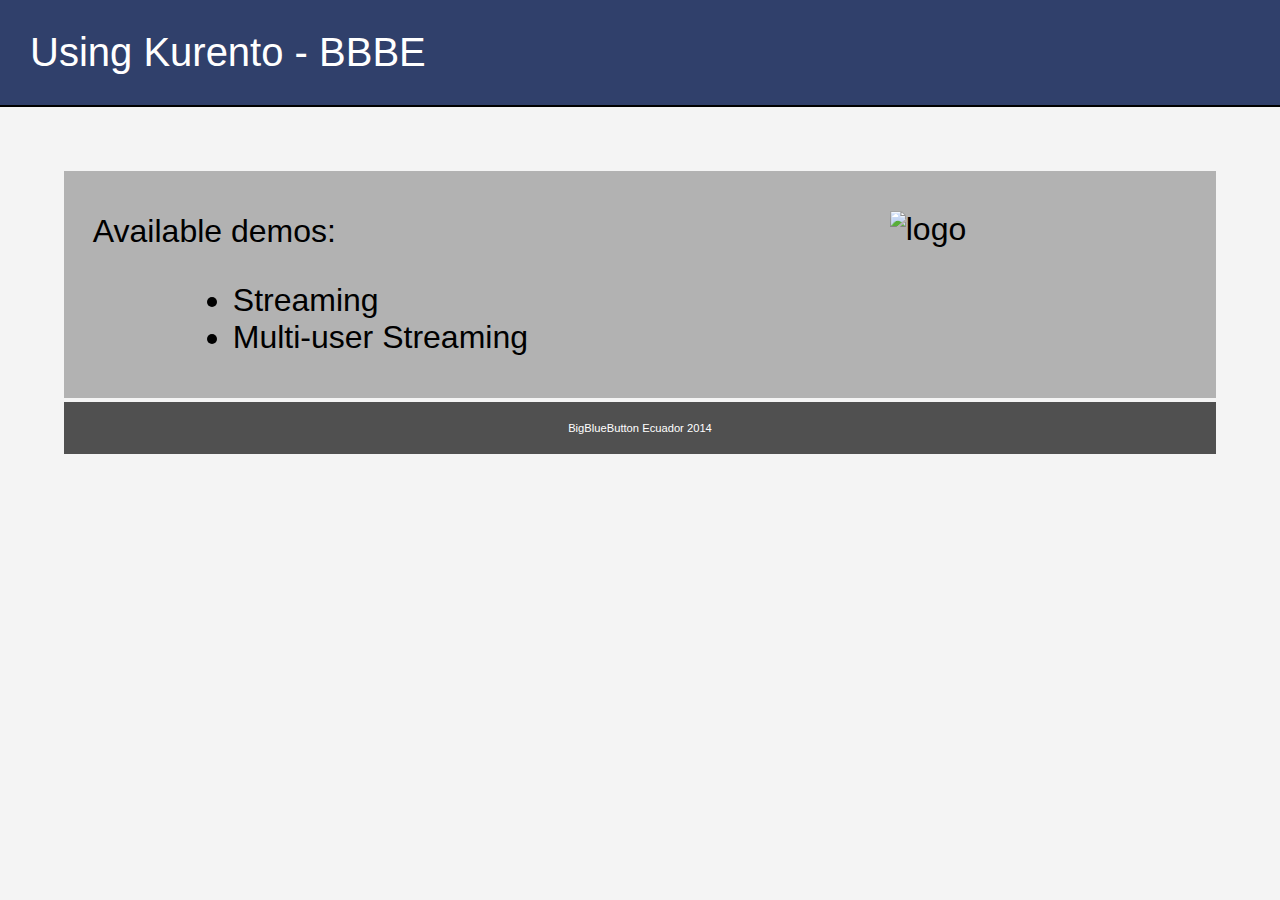
==== src/main/webapp/index.html @ 49fda9c2 "onSessionTerminated method" ====
<!DOCTYPE html>
<html>
    <head>
        <meta http-equiv="Content-Type" content="text/html; charset=UTF-8">
        <title>Using Kurento - BBBE</title>
        <link rel="stylesheet" type="text/css" href="./css/style.css"/>
    </head>
    <body>
        <header class="header">Using Kurento - BBBE</header>
        <section>
            <article class="index-article">
                <p>Available demos:</p>
                <ul>
                    <li><a href="./webrtc/streaming.html">Streaming</a></li>
                    <li><a href="./webrtc/twoUsersStreaming.html">Multi-user Streaming</a></li>
                </ul>
            </article>
            <article class="index-article">
                <img src="./img/bigbluebutton.png" alt="logo">
            </article>
        </section>
        <footer>BigBlueButton Ecuador 2014</footer>
    </body>
</html>
---- src/main/webapp/css/style.css ----
/*
To change this license header, choose License Headers in Project Properties.
To change this template file, choose Tools | Templates
and open the template in the editor.
*/
/* 
    Created on : 07-mar-2014, 10:49:14
    Author     : kalel_000
*/

html, body{
    margin: 0;
    padding: 0;
    width: 100%;
    height: 100%;
    font-family:"Verdana", Sans-serif;
    background-color: #F4F4F4;
}
.header{
    background-color: #30406B;
    border-bottom: 2px solid black;
    font-size: 2.5em;
    padding: 30px;
    color: white;
    text-align: left;
}
section{
    display: inline-block;
    width: 90%;
    margin: 5%;
    margin-bottom: 0;
    background-color: rgba(80,80,80,0.4); 
    font-size: 2em;
    padding-top: 10px;
    padding-bottom: 10px;
}
.streaming-section{text-align: center}
.index-article{
    width: 50%;
    height: 100%;
    display: inline-block;
    float: left;
}
.index-article a{text-decoration: none; color: black}
.index-article:last-child{text-align: center}
.index-article:last-child img{margin: 30px}
article p, article ul{margin-left: 5%}
li{margin-left: 100px}
.streaming-article{
    width: 100%;
    padding-top: 40px;
    padding-bottom: 40px;
}
#streaming-remoteVideo{
    width: 50%;
    display: block;
    margin-left: 25%;
    border: 2px solid black;
    background-color: white;
}
button{
    position: relative;
    vertical-align: top;
    width: 100px;
    height: 100px;
    padding: 0;
    font-size: 15px;
    color: white;
    text-align: center;
    text-shadow: 0 1px 2px rgba(0, 0, 0, 0.25);
    background: #16a085;
    border: 0;
    border-radius: 50px;
    border-bottom: 2px solid #14947b;
    cursor: pointer;
    -webkit-box-shadow: inset 0 -2px #14947b;
    box-shadow: inset 0 -2px #14947b;
}
button:active{
    top: 1px;
    outline: none;
    -webkit-box-shadow: none;
    box-shadow: none;
}
footer, #console{
    width: 90%;
    margin: 5%;
    margin-top: 0;
    padding-top: 20px;
    padding-bottom: 20px;
    background-color: rgb(80,80,80); 
    font-size: 0.7em;
    color: white;
    text-align: center;
}
footer{margin-bottom: 0}
#console{
    background-color: rgb(120,240,83); 
    font-size: 0.75em;
    color: black;
    text-align: justify;
}
.principal{
    width: 50%;
    display: block;
    margin-left: 25%;
    border: 2px solid black;
    background-color: white;
}
#videos{
    margin-top: 30px;
    margin-bottom: 30px;
    width: 100%;
    display: block;
    background-color: rgb(150,150,150);
    text-align: center;
}
#videos video{
    display: inline-block;
    width: 300px;
    height: 300px;
    border-radius: 150px;
    margin: 2%;
    border: 2px solid black;
    background-color: white;
}
#videos video:hover{cursor:pointer}
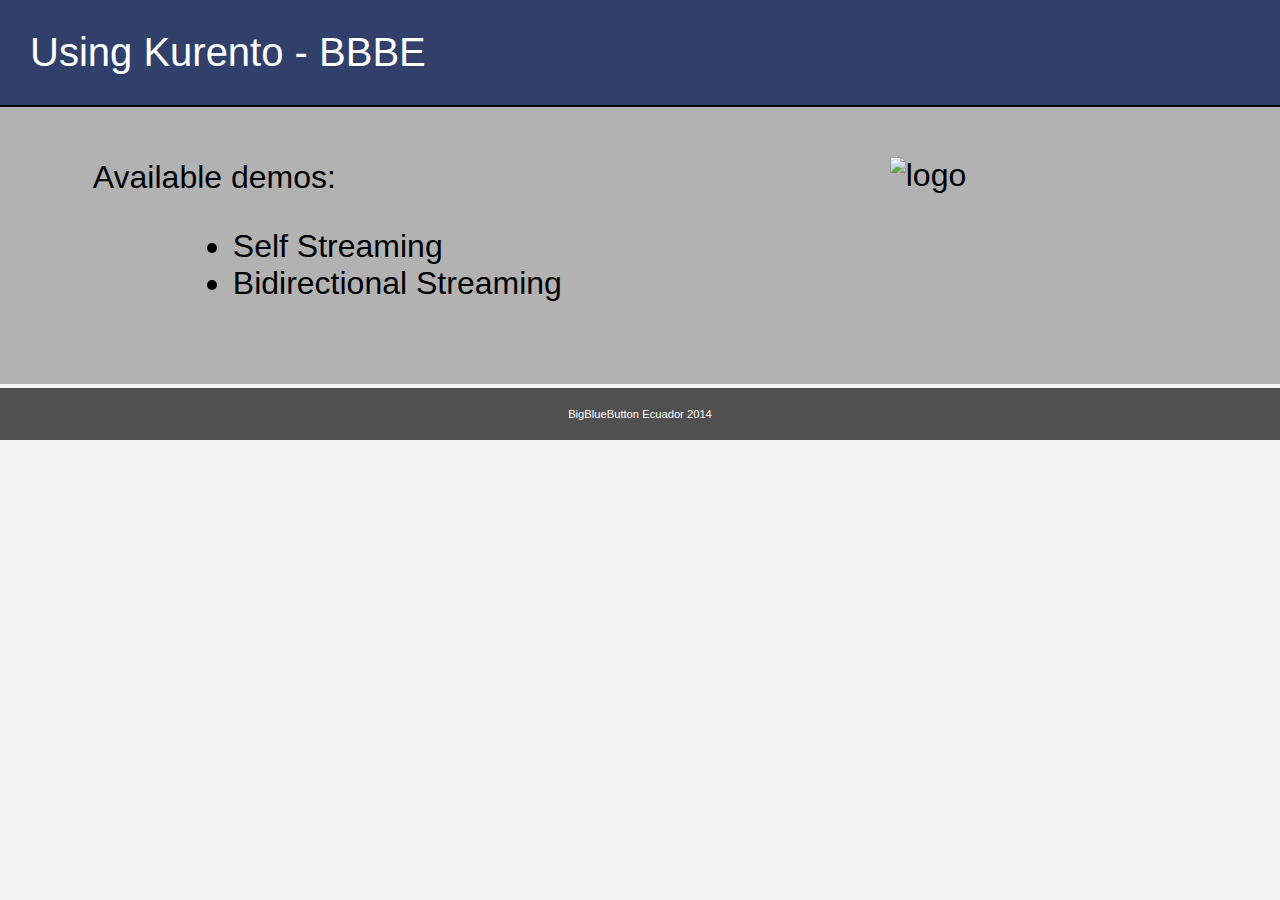
==== commit 98aba8d0: "Update" ====
--- a/src/main/webapp/index.html
+++ b/src/main/webapp/index.html
@@ -6,13 +6,13 @@
         <link rel="stylesheet" type="text/css" href="./css/style.css"/>
     </head>
     <body>
-        <header class="header">Using Kurento - BBBE</header>
+        <header>Using Kurento - BBBE</header>
         <section>
             <article class="index-article">
                 <p>Available demos:</p>
                 <ul>
-                    <li><a href="./webrtc/streaming.html">Streaming</a></li>
-                    <li><a href="./webrtc/twoUsersStreaming.html">Multi-user Streaming</a></li>
+                    <li><a href="./streamings/streaming.html">Self Streaming</a></li>
+                    <li><a href="./streamings/bidirectional.html">Bidirectional Streaming</a></li>
                 </ul>
             </article>
             <article class="index-article">
--- a/src/main/webapp/css/style.css
+++ b/src/main/webapp/css/style.css
@@ -5,10 +5,10 @@
 */
 /* 
     Created on : 07-mar-2014, 10:49:14
-    Author     : kalel_000
+    Author     : Denny K. Schuldt
 */
 
-html, body{
+html, body {
     margin: 0;
     padding: 0;
     width: 100%;
@@ -16,7 +16,8 @@
     font-family:"Verdana", Sans-serif;
     background-color: #F4F4F4;
 }
-.header{
+
+header {
     background-color: #30406B;
     border-bottom: 2px solid black;
     font-size: 2.5em;
@@ -24,45 +25,37 @@
     color: white;
     text-align: left;
 }
-section{
+
+section {
     display: inline-block;
     width: 90%;
-    margin: 5%;
+    padding: 10px 5% 10px 5%;
     margin-bottom: 0;
     background-color: rgba(80,80,80,0.4); 
     font-size: 2em;
+    text-align: center;
+}
+article {
+    width: 100%;
     padding-top: 10px;
-    padding-bottom: 10px;
-}
-.streaming-section{text-align: center}
-.index-article{
-    width: 50%;
-    height: 100%;
-    display: inline-block;
-    float: left;
-}
-.index-article a{text-decoration: none; color: black}
-.index-article:last-child{text-align: center}
-.index-article:last-child img{margin: 30px}
-article p, article ul{margin-left: 5%}
-li{margin-left: 100px}
-.streaming-article{
-    width: 100%;
-    padding-top: 40px;
     padding-bottom: 40px;
 }
-#streaming-remoteVideo{
-    width: 50%;
-    display: block;
-    margin-left: 25%;
-    border: 2px solid black;
-    background-color: white;
-}
-button{
+
+#description {
+    display: inline-block;
+    width: 100%;
+    padding: 10px 0 10px 0;
+    margin: 0 0 20px 0;
+    font-size: 0.5em;
+    text-align: justify;
+    background-color: rgb(150,150,150);
+}
+#description p{margin: 0 10px 0 10px}
+
+button {
     position: relative;
-    vertical-align: top;
-    width: 100px;
-    height: 100px;
+    width: 80px;
+    height: 80px;
     padding: 0;
     font-size: 15px;
     color: white;
@@ -75,16 +68,18 @@
     cursor: pointer;
     -webkit-box-shadow: inset 0 -2px #14947b;
     box-shadow: inset 0 -2px #14947b;
-}
-button:active{
+    vertical-align: middle;
+}
+button:active {
     top: 1px;
     outline: none;
     -webkit-box-shadow: none;
     box-shadow: none;
 }
-footer, #console{
+
+footer, #console {
     width: 90%;
-    margin: 5%;
+    padding: 5%;
     margin-top: 0;
     padding-top: 20px;
     padding-bottom: 20px;
@@ -93,35 +88,174 @@
     color: white;
     text-align: center;
 }
-footer{margin-bottom: 0}
-#console{
+#console {
     background-color: rgb(120,240,83); 
     font-size: 0.75em;
     color: black;
     text-align: justify;
 }
-.principal{
+
+/*Index article*/
+.index-article {
+    width: 50%;
+    height: 100%;
+    display: inline-block;
+    float: left;
+    text-align: left;
+}
+.index-article a {
+    text-decoration: none; 
+    color: black
+}
+.index-article:last-child {text-align: center}
+.index-article:last-child img {margin: 30px}
+article p, article ul {margin-left: 5%}
+article ul li {margin-left: 100px}
+
+/*
+ * 1 - self remote video tag on the Streaming demo
+ * 2 - self video tag on the Bidirectional demo
+ */
+#self-video {
     width: 50%;
     display: block;
     margin-left: 25%;
     border: 2px solid black;
-    background-color: white;
-}
-#videos{
-    margin-top: 30px;
+    background-color: black;
     margin-bottom: 30px;
+}
+#user-name {
+    width: 100%;
+    display: block;
+    text-align: left;
+    vertical-align: middle;
+    padding: 10px 0 10px 0;
+    background-color: rgb(150,150,150);
+}
+#user-name label { padding-left: 40px }
+#user-name input {
+    width: 15%;
+    height: 40px;
+    font-size: 20px;
+    vertical-align: middle;
+}
+
+/*
+ * 1 - self video tag on the Many to Many demo
+ * 2 - self video tag on the Http Client demo
+ */
+.self-video-small {
+    width: 300px;
+    display: inline-block;
+    margin-left: 5%;
+    background-color: black;
+    vertical-align: top;
+    border: 2px solid black;
+    margin-bottom: 30px;
+}
+
+/* Remote video section*/
+#video-divs {
+    margin: 30px 0 30px 0;
+    padding: 30px 0 30px 0;
     width: 100%;
     display: block;
     background-color: rgb(150,150,150);
     text-align: center;
 }
-#videos video{
+#video-divs video, .unjoined {
     display: inline-block;
     width: 300px;
-    height: 300px;
-    border-radius: 150px;
-    margin: 2%;
-    border: 2px solid black;
-    background-color: white;
-}
-#videos video:hover{cursor:pointer}+    background-color: black;
+    vertical-align: middle;
+}
+.unjoined { 
+    display: none;
+    color: white;
+    padding: 15px 0 15px 0;
+}
+
+/* Notifications for the Many to Many and Http Client Streaming demos*/
+#new-streams {
+    width: 25%;
+    display: inline-block;
+    border-radius: 5px;
+    background-color: rgba(255,255,255,0.7);
+    padding-top: 10px;
+    padding-bottom: 10px;
+}
+#new-streams p {
+    font-size:0.5em;
+    margin-right:10px;
+}
+#new-streams .new-stream {vertical-align: middle}
+.accept, .reject {
+    width: 34px;
+    height: 34px;
+    border-radius: 17px;
+    display: inline-block;
+    vertical-align: middle;
+    cursor: pointer;
+    margin-left: 5px;
+    margin-right: 5px;
+    font-size: 0.8em
+}
+.accept {
+    background-color: #16a085;
+    border-bottom: 2px solid #14947b;
+    -webkit-box-shadow: inset 0 -2px #14947b;
+    box-shadow: inset 0 -2px #14947b;
+}
+.reject {
+    background-color: rgb(255,94,94);
+    border-bottom: 2px solid rgb(255,62,62);
+    -webkit-box-shadow: inset 0 -2px rgb(255,62,62);
+    box-shadow: inset 0 -2px rgb(255,62,62);
+}
+.accept:active, .reject:active{
+    top: 1px;
+    outline: none;
+    -webkit-box-shadow: none;
+    box-shadow: none;
+}
+
+/*CSS for the Video division*/
+.video-div{
+    margin: 0;
+    padding: 0;
+    width: 300px;
+    display: inline-block;
+    vertical-align: middle;
+    background-color: black;
+}
+.title-bar{
+    margin: 0;
+    padding: 0;
+    width: 100%;
+    border-bottom: 1px solid white;
+    background-color: rgb(110,110,110);
+}
+.name{
+    display: inline-block;
+    width: 195px; 
+    padding-left: 10px;
+    vertical-align: middle;
+    height: 30px;
+    text-align: left;
+    font-size: 24px;
+    margin-top: -5px;
+}
+.terminate{
+    display: inline-block;
+    background-color: rgb(155,13,20);
+    height: 24px;
+    color: white;
+    width: 80px;
+    border: none;
+    padding: 3px 0 3px 0;
+    vertical-align: middle;
+    margin-top: -5px;
+    cursor: pointer;
+}
+
+#player{ display: none }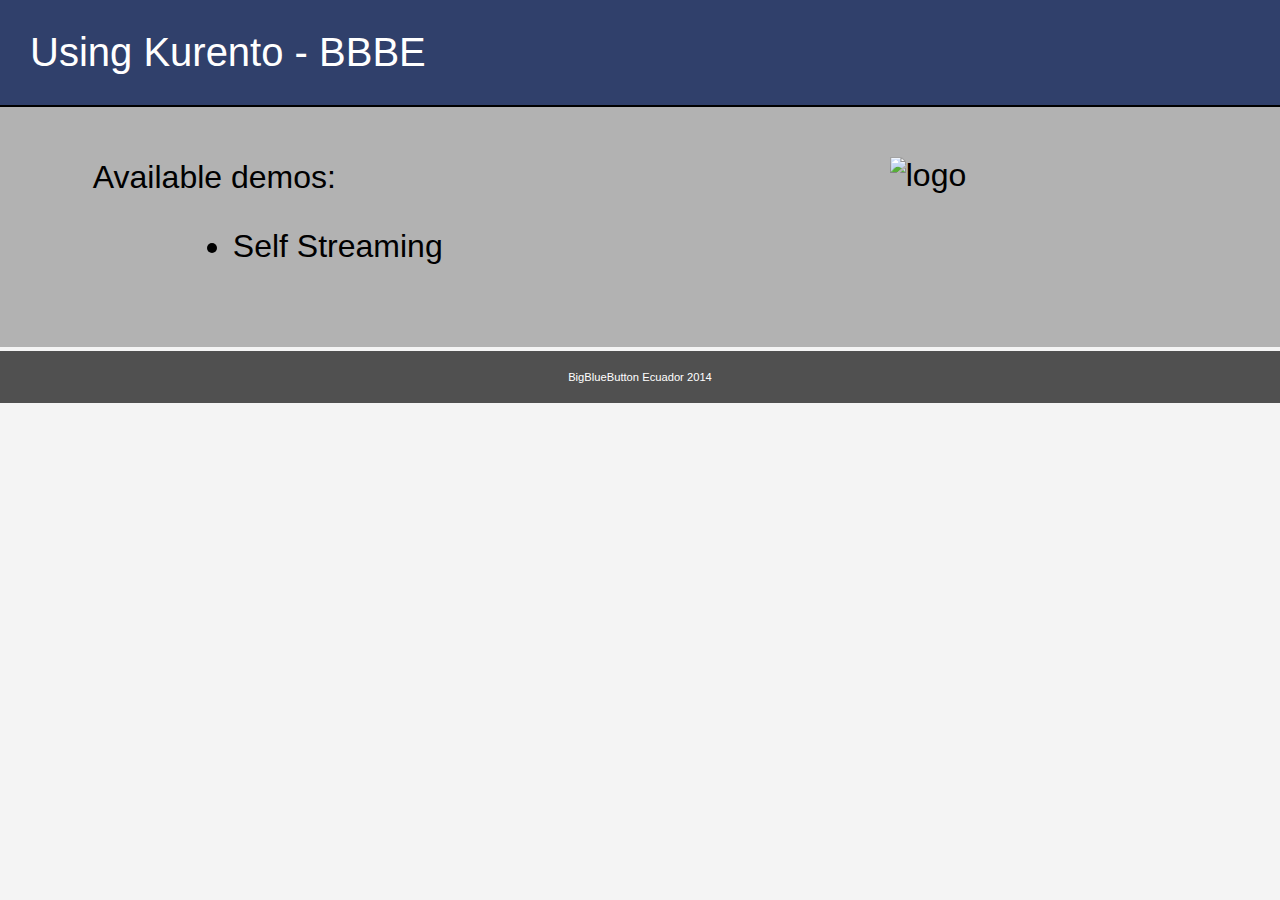
==== commit edd84661: "Update" ====
--- a/src/main/webapp/index.html
+++ b/src/main/webapp/index.html
@@ -6,13 +6,12 @@
         <link rel="stylesheet" type="text/css" href="./css/style.css"/>
     </head>
     <body>
-        <header>Using Kurento - BBBE</header>
+        <header class="header">Using Kurento - BBBE</header>
         <section>
             <article class="index-article">
                 <p>Available demos:</p>
                 <ul>
                     <li><a href="./streamings/streaming.html">Self Streaming</a></li>
-                    <li><a href="./streamings/bidirectional.html">Bidirectional Streaming</a></li>
                 </ul>
             </article>
             <article class="index-article">
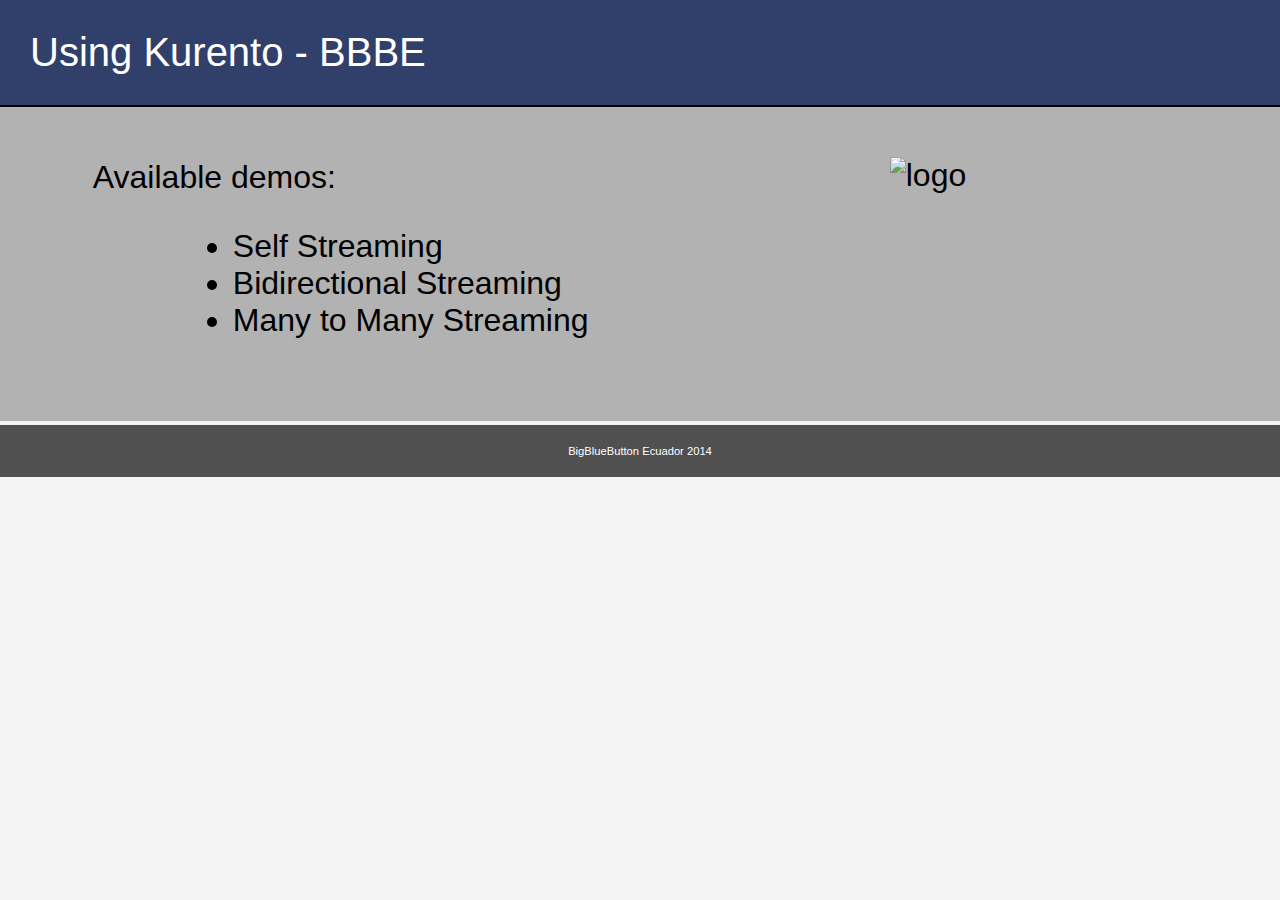
==== commit 9d4d849e: "Update" ====
--- a/src/main/webapp/index.html
+++ b/src/main/webapp/index.html
@@ -1,17 +1,19 @@
 <!DOCTYPE html>
 <html>
     <head>
-        <meta http-equiv="Content-Type" content="text/html; charset=UTF-8">
+        <meta charset="utf-8">
         <title>Using Kurento - BBBE</title>
         <link rel="stylesheet" type="text/css" href="./css/style.css"/>
     </head>
     <body>
-        <header class="header">Using Kurento - BBBE</header>
+        <header>Using Kurento - BBBE</header>
         <section>
             <article class="index-article">
                 <p>Available demos:</p>
                 <ul>
-                    <li><a href="./streamings/streaming.html">Self Streaming</a></li>
+                    <li><a href="streamings/streaming.html">Self Streaming</a></li>
+                    <li><a href="streamings/bidirectional.html">Bidirectional Streaming</a></li>
+                    <li><a href="streamings/manyToMany.html">Many to Many Streaming</a></li>
                 </ul>
             </article>
             <article class="index-article">
